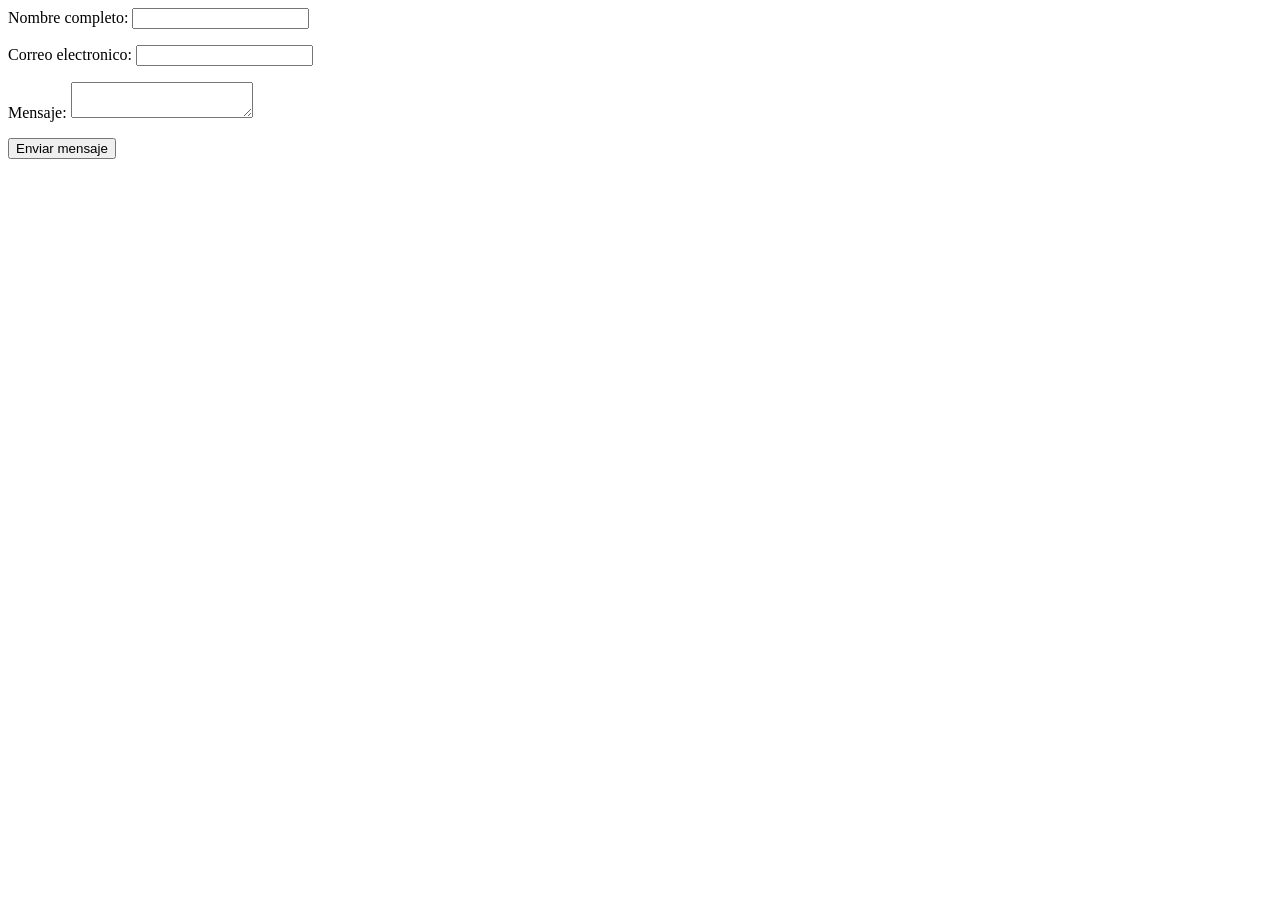
==== HTML/contactos.html @ 454b3b81 "Estructura html de contacto se realizo la estructura del html contacto para el formulario del usuari" ====
<!DOCTYPE html>
<html lang="en">

<head>
    <meta charset="UTF-8">
    <meta name="viewport" content="width=device-width, initial-scale=1.0">
    <title>Contacto || Pixel & play</title>
</head>

<body>

    <form id = form-contacto>

        <label for ="nombre">Nombre completo:</label>
        <input type="text" id="nombre" name="nombre" maxlength="100">
        <p id ="fallo-nombre"></p>


        <label for ="correo">Correo electronico:</label>
        <input type="email" id="correo" name="correo" maxlength="100">
        <p id="fallo-correo"></p>


        <label for="mensaje">Mensaje:</label>
        <textarea type="mensaje" id ="mensaje" maxlength="500"></textarea>
        <p id="fallo-mensaje"></p>
        
            <button type="enviar">Enviar mensaje</button>

        </form> 
        
        <script src="contactos.js"></script>

    </body>

</html>
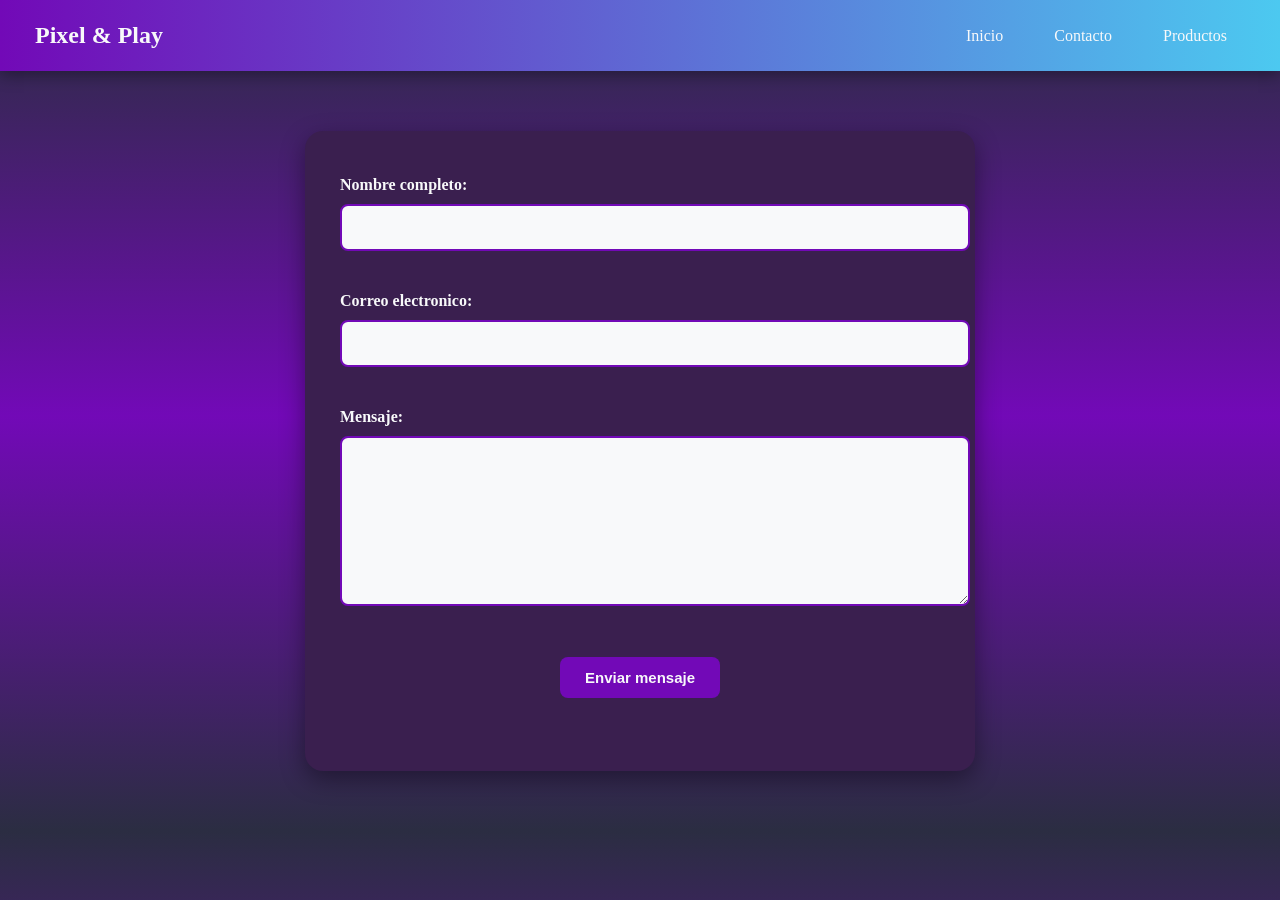
==== commit a5e9209f: "implementacion CSS final se realizo una separacion para cada css , uno para cada html y luego se rec" ====
--- a/HTML/contactos.html
+++ b/HTML/contactos.html
@@ -5,32 +5,43 @@
     <meta charset="UTF-8">
     <meta name="viewport" content="width=device-width, initial-scale=1.0">
     <title>Contacto || Pixel & play</title>
+    <link rel="stylesheet" href="../CSS/style.css">
+    <link rel="stylesheet" href="../CSS/styleContacto.css">
 </head>
 
 <body>
+        <header>
+        <nav>
+            <div class="logo" href="index.html">Pixel & Play</div>
+            <ul>
+            <li><a href="index.html">Inicio</a></li>
+            <li><a href="contactos.html">Contacto</a></li>
+            <li><a href="productos.html">Productos</a></li>
+            </ul>
+        </nav>
+    </header>
 
-    <form id = form-contacto>
+    <form id="form-contacto">
 
-        <label for ="nombre">Nombre completo:</label>
+        <label for="nombre">Nombre completo:</label>
         <input type="text" id="nombre" name="nombre" maxlength="100">
-        <p id ="fallo-nombre"></p>
+        <p id="fallo-nombre"></p>
 
-
-        <label for ="correo">Correo electronico:</label>
+        <label for="correo">Correo electronico:</label>
         <input type="email" id="correo" name="correo" maxlength="100">
         <p id="fallo-correo"></p>
 
+        <label for="mensaje">Mensaje:</label>
+        <textarea id="mensaje" maxlength="500"></textarea>
+        <p id="fallo-mensaje"></p>
 
-        <label for="mensaje">Mensaje:</label>
-        <textarea type="mensaje" id ="mensaje" maxlength="500"></textarea>
-        <p id="fallo-mensaje"></p>
-        
-            <button type="enviar">Enviar mensaje</button>
+        <button type="submit">Enviar mensaje</button>
+        <p id ="mensaje-exito"></p>
 
-        </form> 
-        
-        <script src="contactos.js"></script>
+    </form>
 
-    </body>
+    <script src="../JS/contactos.js"></script>
 
-</html>+</body>
+
+</html>
--- a/CSS/style.css
+++ b/CSS/style.css
@@ -0,0 +1,167 @@
+
+body {
+    margin: 0;
+    background: linear-gradient(to bottom,#2B2D42,#7209B7,#2B2D42);
+    color: #F8F9FA;
+}
+
+/*
+○ Púrpura Neón (#7209B7)
+○ Cían Eléctrico (#4CC9F0)
+○ Gris Grafito (#2B2D42)
+○ Blanco Mente (#F8F9FA)
+*/
+
+/* HEADER D:*/
+header
+{
+    background: linear-gradient(to right ,#7209B7,#4CC9F0);
+    padding: 22px 35px;
+    box-shadow: 0 4px 15px rgba(0, 0, 0, 0.35);
+  
+}
+
+nav
+{
+    display: flex;
+    align-items: center;
+    justify-content: space-between;
+
+}
+
+.logo
+{
+    color: #F8F9FA;
+    font-size: 24px;
+    font-weight: bold;
+}
+
+ul
+{
+    display: flex;
+    align-items: center;
+    gap: 15px;
+    list-style: none;
+    margin: 0;
+    padding: 0;
+}
+
+a{
+    color: #F8F9FA;
+    text-decoration: none;
+    padding: 10px 18px;
+    border-radius: 6px;
+}
+a:hover
+{
+    background-color: #7209b7;
+    color: #F8F9FA;
+    box-shadow: 0 0 10px #7209B7;
+}
+
+/* INIXIO PAGINA :) */
+section
+{
+    text-align: center;
+    padding: 60px 20px;
+}
+section h1
+ {
+  font-size: 42px;
+  margin-bottom: 15px;
+}
+
+section p 
+{
+  font-size: 18px;
+}
+
+/*  PRODUCTOS DESTACADOS */
+.prod-dest 
+{
+    max-width: 950px;
+    margin: 20px auto 50px;
+    padding: 20px;
+    text-align: center;
+}
+
+.prod-dest h2 
+{
+    font-size: 28px;
+    margin-bottom: 25px;
+}
+
+/* TARJETAS */
+.prod-dest article 
+{
+    display: inline-block;
+    vertical-align: top;
+    width: 250px;
+    background-color: rgba(58, 31, 79, 0.75);
+    color: #F8F9FA;
+    border: 1px solid rgba(76, 201, 240, 0.3);
+    border-radius: 15px;
+    padding: 15px;
+    margin: 10px;
+    box-shadow: 0 5px 15px rgba(0, 0, 0, 0.3);
+    transition: 0.3s;
+}
+
+/* IMAGEN */
+.prod-dest article img 
+{
+    width: 100%;
+    height: 150px;
+    border-radius: 10px;
+}
+
+/* NOMBRE */
+.prod-dest article h3 
+{
+
+    color: #4CC9F0;
+    font-size: 18px;
+    margin: 12px 0 8px;
+}
+/* TEXTO */
+.prod-dest article p 
+{
+    margin: 8px 0;
+}
+
+
+/* BOTÓN */
+.prod-dest article button 
+{
+
+    background-color: #7209B7;
+    color: #F8F9FA;
+    border: none;
+    border-radius: 8px;
+    padding: 9px 15px;
+    cursor: pointer;
+
+}
+
+.prod-dest article button:hover 
+{
+    background-color: #4CC9F0;
+    color: #2B2D42;
+}
+
+/* EFECTO TARJETA */
+.prod-dest article:hover {
+
+    transform: translateY(-5px);
+    background-color: rgba(58, 31, 79, 0.9);
+    box-shadow: 0 7px 18px rgba(76, 201, 240, 0.3);
+}
+
+
+footer {
+  background-color: #7209B7;
+  color: #F8F9FA;
+  text-align: center;
+  padding: 20px;
+
+}
--- a/CSS/styleContacto.css
+++ b/CSS/styleContacto.css
@@ -0,0 +1,88 @@
+
+/* formulario de contacto*/
+#form-contacto 
+{
+    width: 90%;
+    max-width: 600px;
+    margin: 60px auto;
+    padding: 35px;
+    background-color: #3A1F4F;
+    color: #F8F9FA;
+    border-radius: 18px;
+    box-shadow: 0 8px 25px rgba(0, 0, 0, 0.4);
+}
+
+/* TÍTULOS / ETIQUETAS */
+
+#form-contacto label 
+{
+    display: block;
+    margin-top: 10px;
+    margin-bottom: 10px;
+    color: #F8F9FA;
+    font-weight: bold;
+}
+/* INPUTS Y MENSAJE */
+
+#form-contacto input,
+#form-contacto textarea 
+{
+
+    display: block;
+    width: 100%;
+    padding: 13px;
+    margin-bottom: 8px;
+    border: 2px solid #7209B7;
+    border-radius: 8px;
+    background-color: #F8F9FA;
+    color: #2B2D42;
+    font-size: 15px;
+
+}
+
+/* CAMPO MENSAJE */
+#form-contacto textarea {
+
+    min-height: 140px;
+    resize: vertical;
+}
+
+/* CUANDO SE SELECCIONA UN CAMPO */
+#form-contacto input:focus,
+#form-contacto textarea:focus 
+{
+
+    outline: none;
+    border-color: #4CC9F0;
+    box-shadow: 0 0 8px rgba(76, 201, 240, 0.5);
+
+}
+
+/* MENSAJES DE VALIDACIÓN */
+#form-contacto p 
+{
+    min-height: 18px;
+    margin: 5px 0 15px;
+    font-size: 14px;
+}
+
+/* BOTÓN */
+#form-contacto button {
+
+    display: block;
+    margin: 25px auto 5px;
+    padding: 12px 25px;
+    background-color: #7209B7;
+    color: #F8F9FA;
+    border: none;
+    border-radius: 8px;
+    font-size: 15px;
+    font-weight: bold;
+    cursor: pointer;
+    transition: 0.3s;
+}
+
+#form-contacto button:hover {
+    background-color: #4CC9F0;
+    color: #2B2D42;
+}
